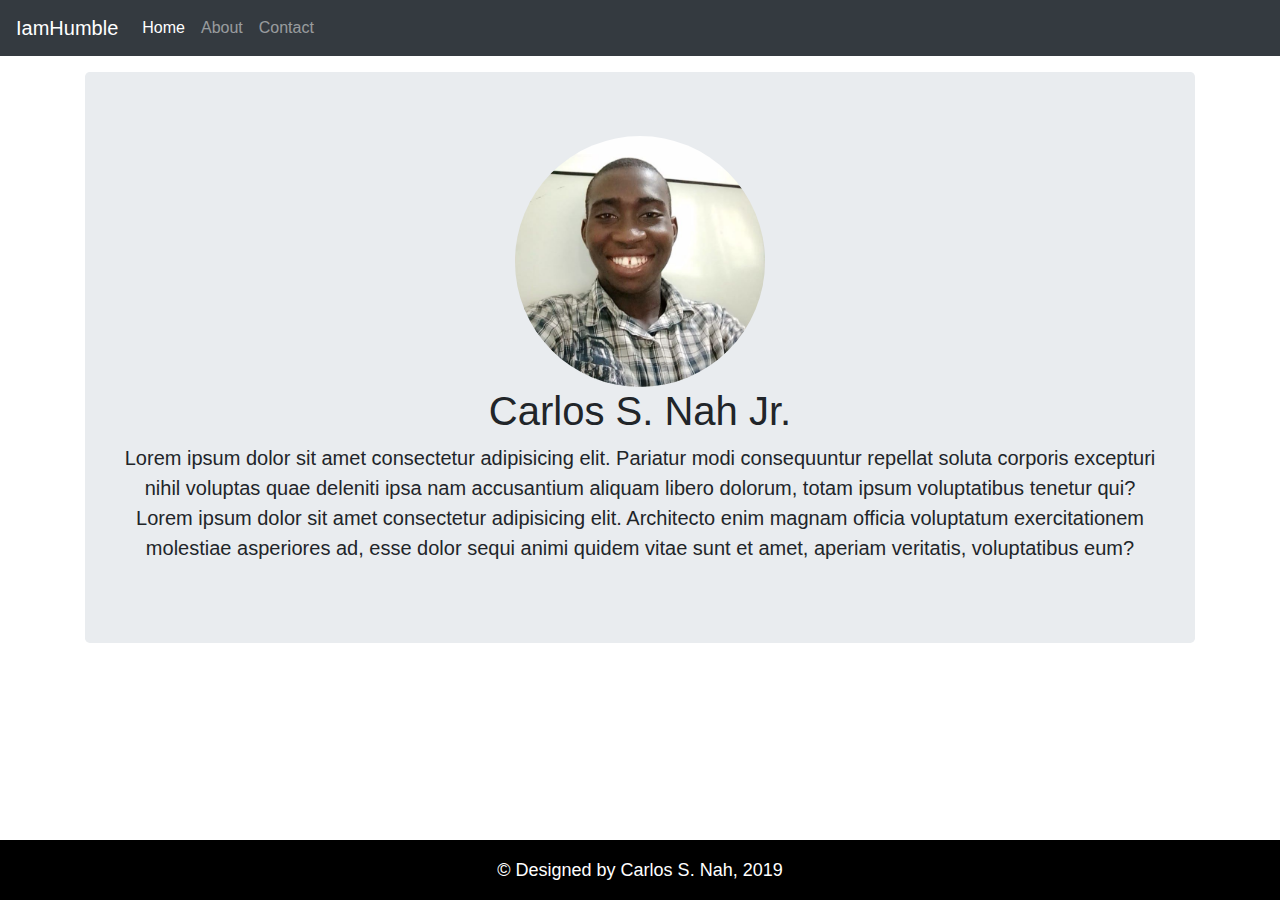
==== index.html @ a33f4c95 "First commit" ====
<!DOCTYPE html>
<html lang="en">

<head>
    <meta charset="UTF-8">
    <meta name="viewport" content="width=device-width, initial-scale=1.0">
    <meta http-equiv="X-UA-Compatible" content="ie=edge">
    <link rel="stylesheet" href="css/bootstrap.css">
    <link rel="stylesheet" href="css/style.css">
    <title>Carlos Porfolio</title>
</head>

<body>
    <nav class="navbar navbar-expand-md navbar-dark bg-dark">
        <a class="navbar-brand" href="#">IamHumble</a>
        <button class="navbar-toggler" type="button" data-toggle="collapse" data-target="#navbarSupportedContent"
            aria-controls="navbarSupportedContent" aria-expanded="false" aria-label="Toggle navigation">
            <span class="navbar-toggler-icon"></span>
        </button>

        <div class="collapse navbar-collapse" id="navbarSupportedContent">
            <ul class="navbar-nav mr-auto">
                <li class="nav-item active">
                    <a class="nav-link" href="index.html">Home <span class="sr-only">(current)</span></a>
                </li>
                <li class="nav-item">
                    <a class="nav-link" href="about.html">About</a>
                </li>
                <li class="nav-item">
                    <a class="nav-link" href="contact.html">Contact</a>
                </li>
            </ul>
        </div>
    </nav>
    <div class="container">
        <header class="jumbotron text-center mt-3 mb-3">
            <img class="img-fluid rounded-circle" width="250" src="assets/img/carlos.jpg" alt="Carlos S. Nah">
            <h1 class="display-1">Carlos S. Nah Jr.</h1>
            <p class="lead">Lorem ipsum dolor sit amet consectetur adipisicing elit.
                Pariatur modi consequuntur repellat soluta corporis excepturi nihil voluptas
                quae deleniti ipsa nam accusantium
                aliquam libero dolorum, totam ipsum voluptatibus tenetur qui?
                Lorem ipsum dolor sit amet consectetur adipisicing elit.
                Architecto enim magnam officia voluptatum exercitationem molestiae asperiores ad,
                esse dolor sequi animi quidem vitae sunt et amet,
                aperiam veritatis, voluptatibus eum?
            </p>
        </header>
    </div>

    <main>
        <div class="row">
            <div class="col-md-6">

            </div>
        </div>
    </main>
    <footer class="footer text-center">
        <div class="container">
            <p>&copy; Designed by Carlos S. Nah, 2019</p>
        </div>
    </footer>
    <script src="https://code.jquery.com/jquery-3.4.1.slim.min.js"
        integrity="sha384-J6qa4849blE2+poT4WnyKhv5vZF5SrPo0iEjwBvKU7imGFAV0wwj1yYfoRSJoZ+n"
        crossorigin="anonymous"></script>
    <script src="https://cdn.jsdelivr.net/npm/popper.js@1.16.0/dist/umd/popper.min.js"
        integrity="sha384-Q6E9RHvbIyZFJoft+2mJbHaEWldlvI9IOYy5n3zV9zzTtmI3UksdQRVvoxMfooAo"
        crossorigin="anonymous"></script>
    <script src="js/bootstrap.bundle.js"></script>
</body>

</html>
---- css/style.css ----
html {
    position: relative;
    min-height: 100%;
  }
  body {
    margin-bottom: 30px;
  }
  .footer {
    position: fixed;
    bottom: 0;
    width: 100%;
    height: 60px;
    line-height: 60px;
    background-color: black;
    color: white;
  }


footer p {
    font-size: 18px;
}

 /* Small devices (landscape phones, 576px and up) */
@media (min-width: 576px) { 
    header h1 {
        font-size: 16px;
    }
 }

 @media (min-width: 400px) { 
    .display-1 {
        font-size: 2.5rem;
    }
 }
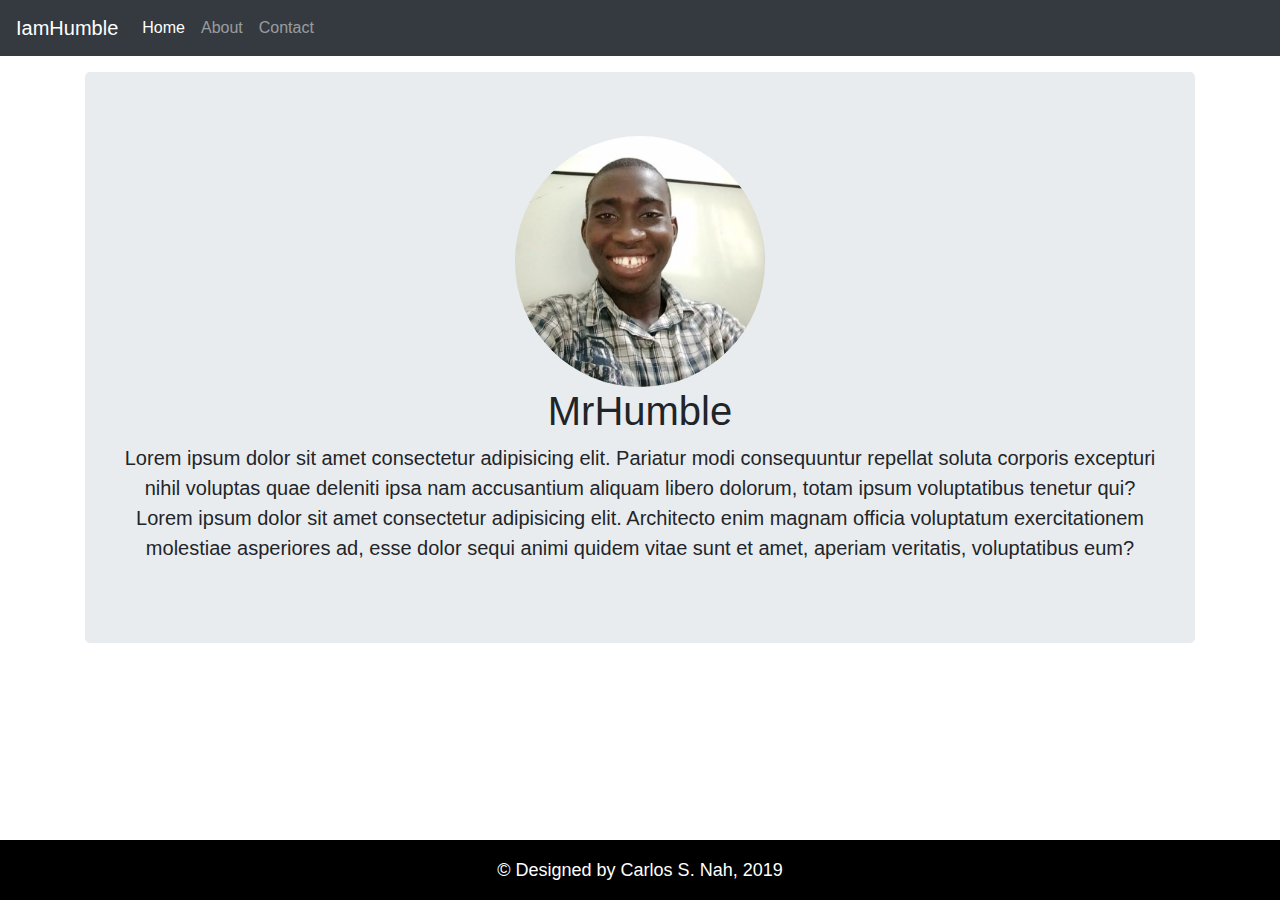
==== commit 6c42a3eb: "Third commits" ====
--- a/index.html
+++ b/index.html
@@ -35,7 +35,7 @@
     <div class="container">
         <header class="jumbotron text-center mt-3 mb-3">
             <img class="img-fluid rounded-circle" width="250" src="assets/img/carlos.jpg" alt="Carlos S. Nah">
-            <h1 class="display-1">Carlos S. Nah Jr.</h1>
+            <h1 class="display-1">MrHumble</h1>
             <p class="lead">Lorem ipsum dolor sit amet consectetur adipisicing elit.
                 Pariatur modi consequuntur repellat soluta corporis excepturi nihil voluptas
                 quae deleniti ipsa nam accusantium
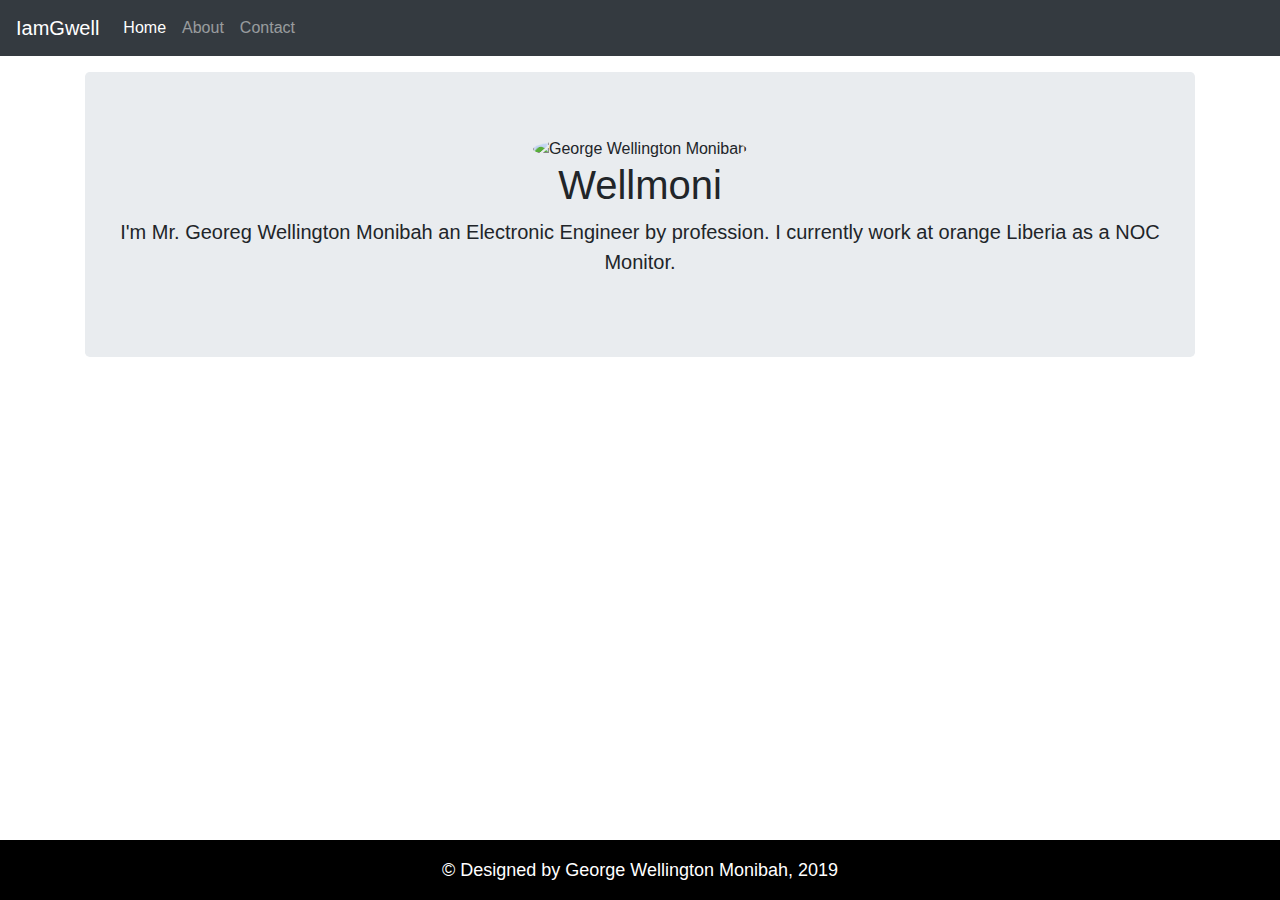
==== commit e473479e: "first commit" ====
--- a/index.html
+++ b/index.html
@@ -7,12 +7,12 @@
     <meta http-equiv="X-UA-Compatible" content="ie=edge">
     <link rel="stylesheet" href="css/bootstrap.css">
     <link rel="stylesheet" href="css/style.css">
-    <title>Carlos Porfolio</title>
+    <title>Wellmoni Porfolio</title>
 </head>
 
 <body>
     <nav class="navbar navbar-expand-md navbar-dark bg-dark">
-        <a class="navbar-brand" href="#">IamHumble</a>
+        <a class="navbar-brand" href="#">IamGwell</a>
         <button class="navbar-toggler" type="button" data-toggle="collapse" data-target="#navbarSupportedContent"
             aria-controls="navbarSupportedContent" aria-expanded="false" aria-label="Toggle navigation">
             <span class="navbar-toggler-icon"></span>
@@ -34,16 +34,12 @@
     </nav>
     <div class="container">
         <header class="jumbotron text-center mt-3 mb-3">
-            <img class="img-fluid rounded-circle" width="250" src="assets/img/carlos.jpg" alt="Carlos S. Nah">
-            <h1 class="display-1">MrHumble</h1>
-            <p class="lead">Lorem ipsum dolor sit amet consectetur adipisicing elit.
-                Pariatur modi consequuntur repellat soluta corporis excepturi nihil voluptas
-                quae deleniti ipsa nam accusantium
-                aliquam libero dolorum, totam ipsum voluptatibus tenetur qui?
-                Lorem ipsum dolor sit amet consectetur adipisicing elit.
-                Architecto enim magnam officia voluptatum exercitationem molestiae asperiores ad,
-                esse dolor sequi animi quidem vitae sunt et amet,
-                aperiam veritatis, voluptatibus eum?
+            <img class="img-fluid rounded-circle" width="250" src="assets/img/George.jpg" alt="George Wellington Monibah">
+            <h1 class="display-1">Wellmoni</h1>
+            <p class="lead">
+                I'm Mr. Georeg Wellington Monibah an Electronic Engineer by profession.
+                I currently work at orange Liberia as a NOC Monitor.
+
             </p>
         </header>
     </div>
@@ -57,7 +53,7 @@
     </main>
     <footer class="footer text-center">
         <div class="container">
-            <p>&copy; Designed by Carlos S. Nah, 2019</p>
+            <p>&copy; Designed by George Wellington Monibah, 2019</p>
         </div>
     </footer>
     <script src="https://code.jquery.com/jquery-3.4.1.slim.min.js"
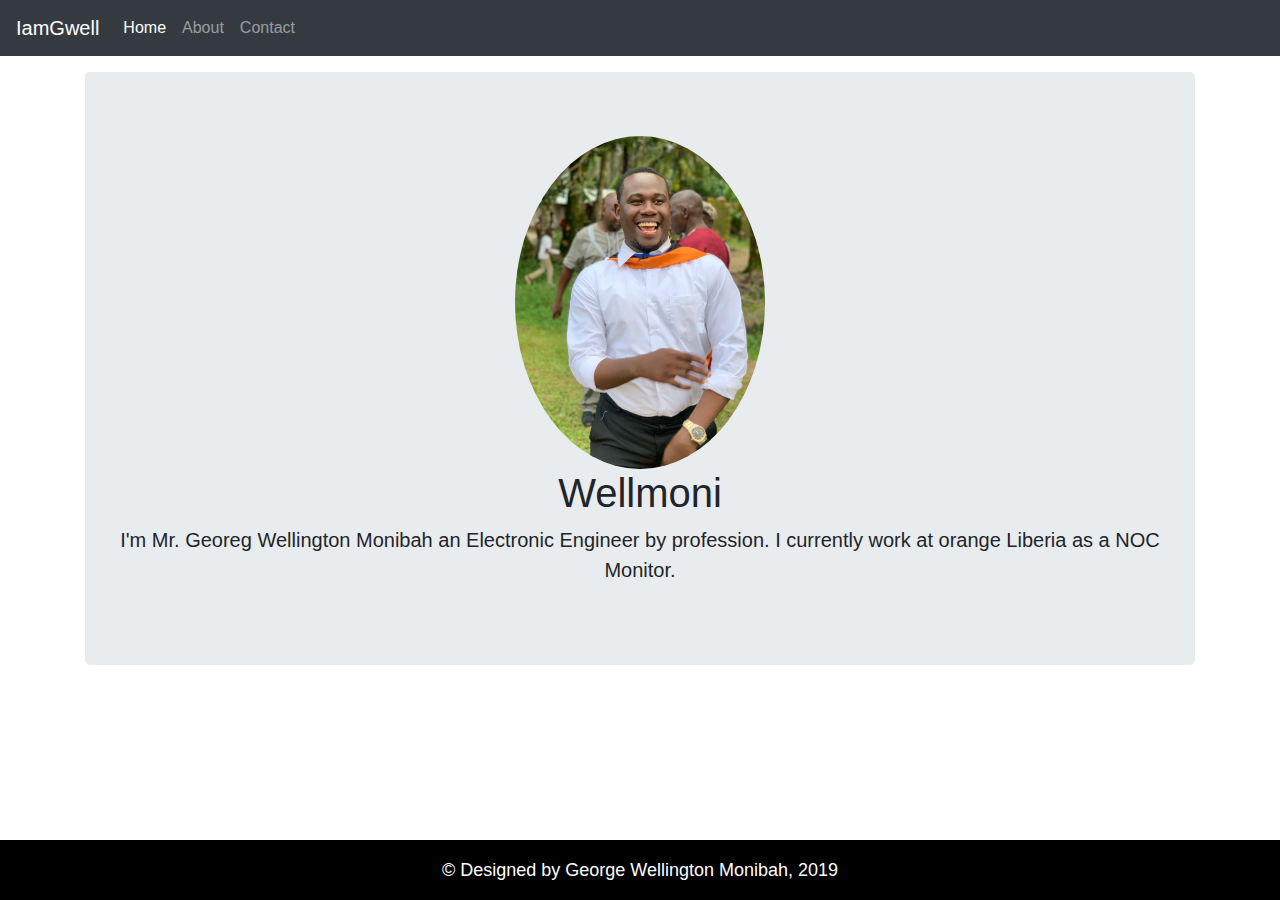
==== commit 48a60fbd: "first commit" ====
--- a/index.html
+++ b/index.html
@@ -34,7 +34,7 @@
     </nav>
     <div class="container">
         <header class="jumbotron text-center mt-3 mb-3">
-            <img class="img-fluid rounded-circle" width="250" src="assets/img/George.jpg" alt="George Wellington Monibah">
+            <img class="img-fluid rounded-circle" width="250" src="assets/img/George.JPG" alt="George Wellington Monibah">
             <h1 class="display-1">Wellmoni</h1>
             <p class="lead">
                 I'm Mr. Georeg Wellington Monibah an Electronic Engineer by profession.
